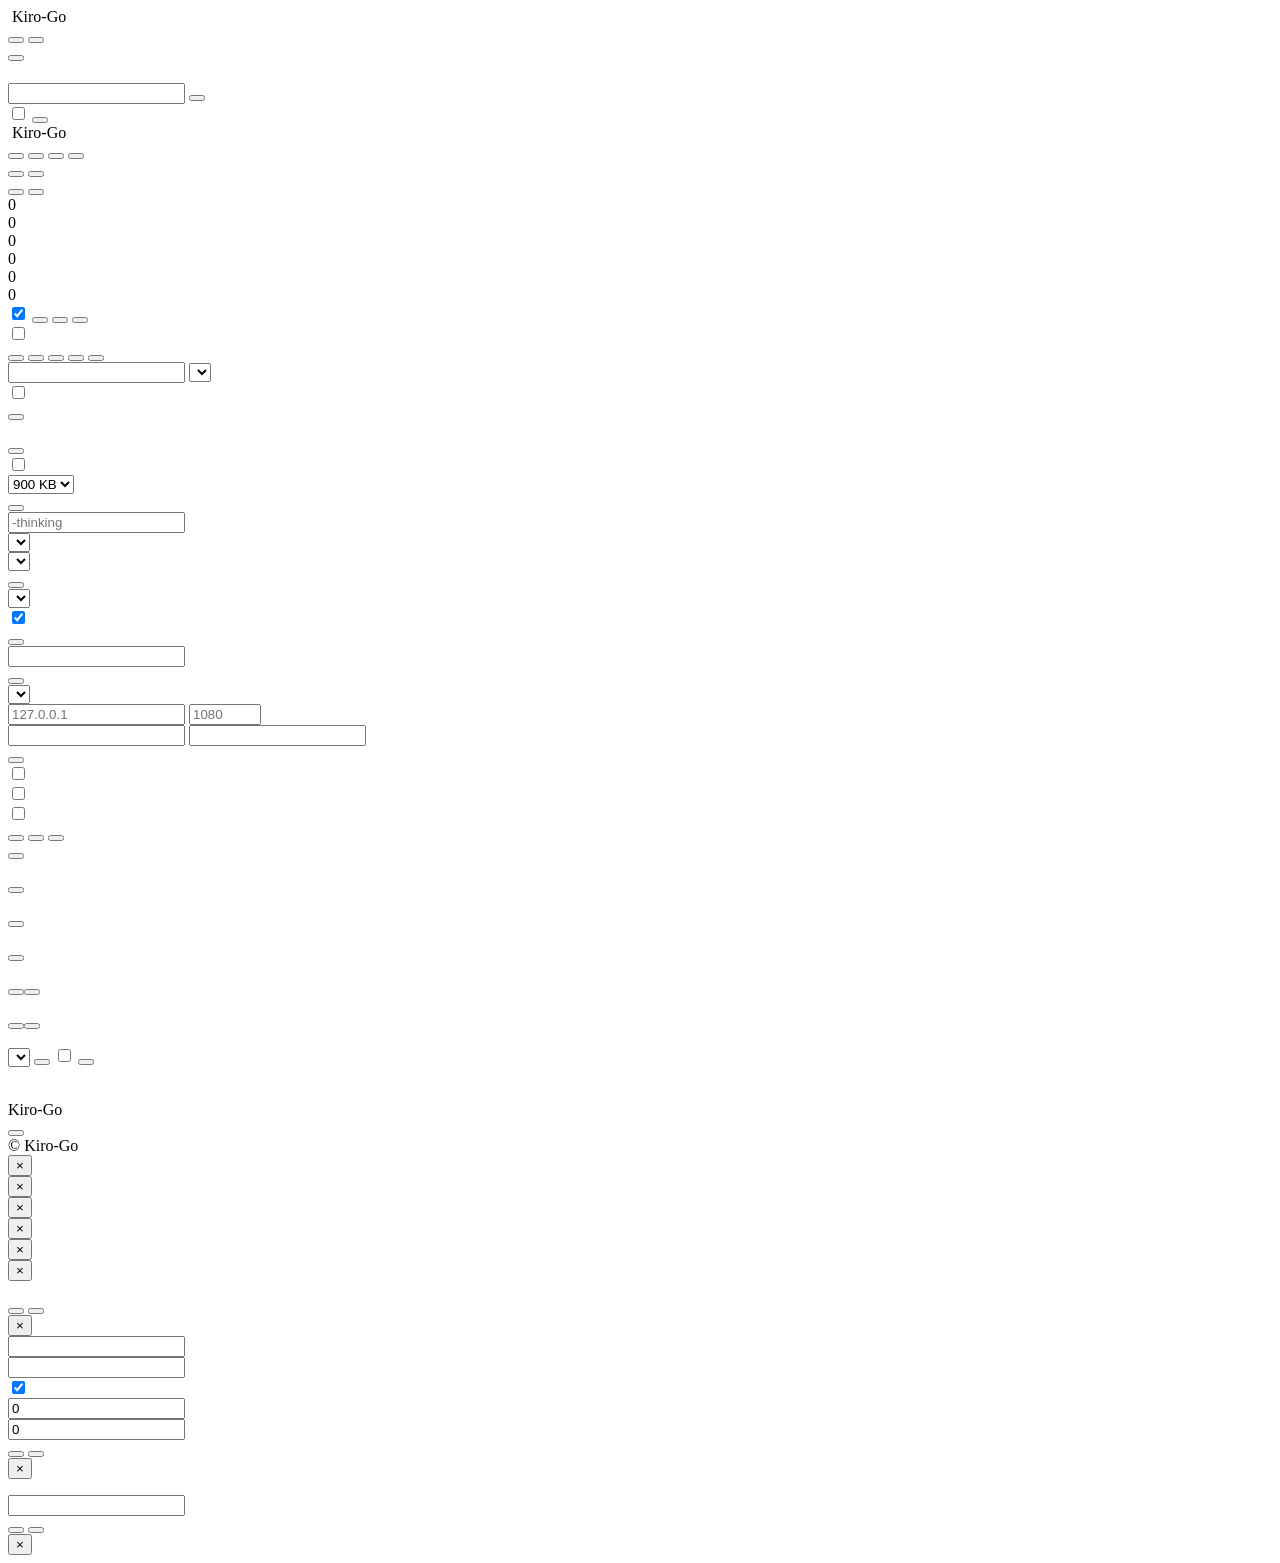
==== web/index.html @ e16801aa "merge: merge PR 137 into v2, resolving all conflicts" ====
<!DOCTYPE html>
<html lang="zh">

<head>
  <meta charset="UTF-8" />
  <meta name="viewport" content="width=device-width, initial-scale=1.0" />
  <title>Kiro-Go</title>
  <link rel="icon" type="image/x-icon" href="/admin/favicon.ico" />
  <script src="/admin/vendor/tailwindcss-browser/index.global.js"></script>
  <link rel="stylesheet" href="/admin/vendor/fontawesome/css/all.min.css" />
  <link rel="stylesheet" href="/admin/styles.css" id="__cssAsset" />
  <link rel="stylesheet" href="/admin/toast.css" id="__toastCss" />
  <script>
    (function () {
      var v = Date.now();
      window.__v = v;
      var css = document.getElementById('__cssAsset');
      if (css) css.href = '/admin/styles.css?v=' + v;
      var tcss = document.getElementById('__toastCss');
      if (tcss) tcss.href = '/admin/toast.css?v=' + v;
    })();
  </script>
</head>

<body>
  <!-- Login -->
  <div id="loginPage" class="login-wrapper">
    <div class="ghost-bg" aria-hidden="true">
      <i class="fa-solid fa-ghost ghost ghost-1"></i>
      <i class="fa-solid fa-ghost ghost ghost-2"></i>
      <i class="fa-solid fa-ghost ghost ghost-3"></i>
      <i class="fa-solid fa-ghost ghost ghost-4"></i>
      <i class="fa-solid fa-ghost ghost ghost-5"></i>
      <i class="fa-solid fa-ghost ghost ghost-6"></i>
      <i class="fa-solid fa-ghost ghost ghost-7"></i>
      <i class="fa-solid fa-ghost ghost ghost-8"></i>
      <i class="fa-solid fa-ghost ghost ghost-9"></i>
      <i class="fa-solid fa-ghost ghost ghost-10"></i>
      <i class="fa-solid fa-ghost ghost ghost-11"></i>
      <i class="fa-solid fa-ghost ghost ghost-12"></i>
    </div>
    <header class="login-topbar">
      <div class="login-topbar-inner">
        <div class="brand" aria-label="Kiro-Go" data-i18n-aria-label="app.title">
          <img class="brand-icon" src="/admin/favicon.ico" alt="" />
          <span class="brand-text">Kiro-Go</span>
        </div>
        <div class="topbar-actions">
          <div class="lang-switch" id="loginLangSwitch" role="group" aria-label="" data-i18n-aria-label="lang.label">
            <button class="lang-btn" data-lang="zh" type="button" data-i18n="lang.zh"></button>
            <button class="lang-btn" data-lang="en" type="button" data-i18n="lang.en"></button>
          </div>
          <span class="divider" aria-hidden="true"></span>
          <button id="loginThemeToggle" class="icon-btn theme-toggle" type="button" aria-label=""
            data-i18n-title="theme.toggle" data-i18n-aria-label="theme.toggle" data-theme="system">
            <i class="fa-solid fa-circle-half-stroke theme-ico-system"></i>
            <i class="fa-solid fa-sun theme-ico-light"></i>
            <i class="fa-solid fa-moon theme-ico-dark"></i>
          </button>
        </div>
      </div>
    </header>
    <main class="login-main">
      <div class="login-box">
        <h1 class="login-title" data-i18n="login.title"></h1>
        <p class="login-subtitle" data-i18n="login.subtitle"></p>
        <div class="form-group">
          <label data-i18n="login.password"></label>
          <div class="input-affix">
            <i class="fa-solid fa-lock affix-icon"></i>
            <input type="password" id="pwdField" data-i18n-placeholder="login.passwordPlaceholder" autocomplete="off" />
            <button type="button" class="affix-btn" id="pwdToggle" aria-label=""
              data-i18n-aria-label="login.showPassword" data-shown="false">
              <i class="fa-solid fa-eye"></i>
            </button>
          </div>
        </div>
        <label class="remember-row" for="rememberPwd">
          <input type="checkbox" id="rememberPwd" />
          <span class="remember-box" aria-hidden="true"><i class="fa-solid fa-check"></i></span>
          <span class="remember-label" data-i18n="login.remember"></span>
        </label>
        <button type="button" class="btn btn-primary btn-lg w-full" id="loginBtn">
          <i class="fa-solid fa-arrow-right-to-bracket"></i>
          <span data-i18n="login.submit"></span>
        </button>

      </div>
    </main>
  </div>

  <!-- Main app -->
  <div id="mainPage" class="hidden">
    <header class="app-header">
      <div class="app-header-inner">
        <div class="brand-wrap">
          <div class="brand">
            <img class="brand-icon" src="/admin/favicon.ico" alt="" />
            <span class="brand-text">Kiro-Go</span>
          </div>
        </div>
        <nav class="header-nav" aria-label="" data-i18n-aria-label="aria.sections">
          <div class="tabs" id="tabBar">
            <button type="button" class="tab active" data-tab="accounts"><i class="fa-solid fa-users tab-icon"></i><span
                data-i18n="tabs.accounts"></span></button>
            <button type="button" class="tab" data-tab="settings"><i class="fa-solid fa-sliders tab-icon"></i><span
                data-i18n="tabs.settings"></span></button>
            <button type="button" class="tab" data-tab="api"><i class="fa-solid fa-plug tab-icon"></i><span
                data-i18n="tabs.api"></span></button>
            <button type="button" class="tab" data-tab="logs"><i class="fa-solid fa-list tab-icon"></i><span
                data-i18n="tabs.logs"></span></button>
          </div>
        </nav>
        <div class="topbar-actions flex-wrap justify-end">
          <div class="lang-switch" id="mainLangSwitch" role="group" aria-label="" data-i18n-aria-label="lang.label">
            <button class="lang-btn" data-lang="zh" type="button" data-i18n="lang.zh"></button>
            <button class="lang-btn" data-lang="en" type="button" data-i18n="lang.en"></button>
          </div>
          <button id="mainThemeToggle" class="icon-btn theme-toggle" type="button" aria-label=""
            data-i18n-title="theme.toggle" data-i18n-aria-label="theme.toggle" data-theme="system">
            <i class="fa-solid fa-circle-half-stroke theme-ico-system"></i>
            <i class="fa-solid fa-sun theme-ico-light"></i>
            <i class="fa-solid fa-moon theme-ico-dark"></i>
          </button>
          <span class="divider" aria-hidden="true"></span>
          <button class="btn btn-outline btn-sm" id="logoutBtn">
            <i class="fa-solid fa-right-from-bracket"></i>
            <span data-i18n="common.logout"></span>
          </button>
        </div>
      </div>
    </header>

    <div class="container">
      <!-- Stats summary -->
      <div class="stats-grid">
        <div class="stat-card">
          <div class="stat-card-title" data-i18n="stats.accounts"></div>
          <div class="stat-body">
            <div class="stat-main">
              <div class="stat-value" id="statAccounts">0</div>
              <div class="stat-sub">
                <span class="stat-sub-sec"><span class="stat-value-sm" id="statCredits">0</span> <span
                    class="stat-label" data-i18n="stats.credits"></span></span>
              </div>
            </div>
            <i class="fa-solid fa-users stat-icon" aria-hidden="true"></i>
          </div>
        </div>
        <div class="stat-card">
          <div class="stat-card-title" data-i18n="stats.requests"></div>
          <div class="stat-body">
            <div class="stat-main">
              <div class="stat-value" id="statRequests">0</div>
              <div class="stat-sub">
                <span class="stat-sub-sec"><span class="stat-value-sm" id="statTokens">0</span> <span class="stat-label"
                    data-i18n="stats.tokens"></span></span>
              </div>
            </div>
            <i class="fa-solid fa-route stat-icon" aria-hidden="true"></i>
          </div>
        </div>
        <div class="stat-card">
          <div class="stat-card-title" data-i18n="stats.success"></div>
          <div class="stat-body">
            <div class="stat-main">
              <div class="stat-value" id="statSuccess">0</div>
              <div class="stat-sub"><span class="stat-label" data-i18n="stats.completed"></span></div>
            </div>
            <i class="fa-solid fa-circle-check stat-icon" aria-hidden="true"></i>
          </div>
        </div>
        <div class="stat-card">
          <div class="stat-card-title" data-i18n="stats.failed"></div>
          <div class="stat-body">
            <div class="stat-main">
              <div class="stat-value stat-value--danger" id="statFailed">0</div>
              <div class="stat-sub">
                <span class="stat-label" data-i18n="stats.errors"></span>
              </div>
            </div>
            <i class="fa-solid fa-circle-xmark stat-icon stat-icon--danger" aria-hidden="true"></i>
          </div>
        </div>
      </div>

      <!-- Accounts tab -->
      <div id="tabAccounts" class="tab-content">
        <div class="card">
          <div class="card-header">
            <span class="card-title" data-i18n="accounts.title"></span>
            <div class="card-actions">
              <label class="flex items-center gap-2 cursor-pointer select-none" title=""
                data-i18n-title="privacy.tooltip">
                <span class="text-xs font-medium" data-i18n="privacy.label"></span>
                <span class="switch"><input type="checkbox" id="privacyModeToggle" checked /><span
                    class="slider"></span></span>
              </label>
              <button class="btn btn-outline btn-sm" id="exportBtn"><i class="fa-solid fa-file-export"
                  aria-hidden="true"></i><span class="btn-text" data-i18n="accounts.export"></span></button>
              <button class="btn btn-outline btn-sm" id="refreshAllModelsBtn"><i class="fa-solid fa-arrows-rotate"
                  aria-hidden="true"></i><span class="btn-text" data-i18n="models.refreshAll"></span></button>
              <button class="btn btn-primary btn-sm" id="addAccountBtn"><i class="fa-solid fa-plus"
                  aria-hidden="true"></i><span class="btn-text" data-i18n="accounts.add"></span></button>
            </div>
          </div>

          <div class="toolbar">
            <label class="flex items-center gap-1.5 cursor-pointer select-none shrink-0">
              <input type="checkbox" id="selectAllCheckbox" />
              <span class="text-xs" data-i18n="batch.selectAll"></span>
            </label>
            <div id="batchBar" class="batch-bar hidden">
              <span id="batchCount" class="batch-count"></span>
              <button class="btn btn-primary btn-xs" data-batch="enable" data-i18n="batch.enable"></button>
              <button class="btn btn-secondary btn-xs" data-batch="disable" data-i18n="batch.disable"></button>
              <button class="btn btn-secondary btn-xs" data-batch="refresh" data-i18n="batch.refresh"></button>
              <button class="btn btn-secondary btn-xs" data-batch="refreshModels"
                data-i18n="batch.refreshModels"></button>
              <button class="btn btn-danger btn-xs" data-batch="delete" data-i18n="batch.delete"></button>
            </div>
            <div class="toolbar-spacer"></div>
            <input type="text" id="filterSearch" class="w-56!" data-i18n-placeholder="filter.search" />
            <select id="filterStatusSelect" class="w-32!" data-i18n-aria-label="filter.status">
              <option value="all" data-i18n="filter.all"></option>
              <option value="enabled" data-i18n="filter.enabled"></option>
              <option value="disabled" data-i18n="filter.disabled"></option>
              <option value="banned" data-i18n="filter.banned"></option>
            </select>
          </div>

          <div id="accountsList"></div>
        </div>
      </div>

      <!-- Settings tab -->
      <div id="tabSettings" class="tab-content hidden">
        <!-- API settings -->
        <div class="card">
          <div class="card-header"><span class="card-title" data-i18n="settings.apiSettings"></span></div>
          <div class="form-group">
            <label class="flex items-center gap-2">
              <span class="switch"><input type="checkbox" id="requireApiKey" /><span class="slider"></span></span>
              <span data-i18n="settings.enableApiKey"></span>
            </label>
            <small data-i18n="apiKeys.requireHint"></small>
          </div>
          <button class="btn btn-primary btn-sm" id="saveRequireApiKeyBtn" data-i18n="settings.saveApiKey"></button>

          <div class="form-group" style="margin-top: 1rem;">
            <div class="flex items-center gap-2" style="justify-content: space-between;">
              <label class="font-semibold" data-i18n="apiKeys.listTitle"></label>
              <button class="btn btn-outline btn-sm" id="addApiKeyBtn" type="button">
                <i class="fa-solid fa-plus"></i>
                <span data-i18n="apiKeys.add"></span>
              </button>
            </div>
            <small data-i18n="apiKeys.listHint"></small>
          </div>
          <div id="apiKeysList"></div>
        </div>

        <!-- Usage settings -->
        <div class="card">
          <div class="card-header"><span class="card-title" data-i18n="settings.usageSettings"></span></div>
          <div class="form-group">
            <label class="flex items-center gap-2">
              <span class="switch"><input type="checkbox" id="allowOverUsage" /><span class="slider"></span></span>
              <span data-i18n="settings.allowOverUsage"></span>
            </label>
            <small data-i18n="settings.allowOverUsageHint"></small>
          </div>
          <div class="form-group">
            <label data-i18n="settings.maxPayloadBytes"></label>
            <select id="maxPayloadBytes">
              <option value="921600">900 KB</option>
              <option value="2000000">2 MB</option>
              <option value="2100000">2.1 MB</option>
              <option value="4000000">4 MB</option>
            </select>
            <small data-i18n="settings.maxPayloadBytesHint"></small>
          </div>
          <button class="btn btn-primary" id="saveOverUsageBtn" data-i18n="settings.saveUsage"></button>
        </div>

        <!-- Thinking settings -->
        <div class="card">
          <div class="card-header"><span class="card-title" data-i18n="settings.thinkingSettings"></span></div>
          <div class="form-group">
            <label data-i18n="settings.thinkingSuffix"></label>
            <input type="text" id="thinkingSuffix" placeholder="-thinking" />
            <small data-i18n="settings.thinkingSuffixHint"></small>
          </div>
          <div class="form-group">
            <label data-i18n="settings.openaiFormat"></label>
            <select id="openaiThinkingFormat">
              <option value="reasoning_content" data-i18n="settings.formatReasoningContent"></option>
              <option value="thinking" data-i18n="settings.formatThinkingClaude"></option>
              <option value="think" data-i18n="settings.formatThinkOpenAI"></option>
            </select>
          </div>
          <div class="form-group">
            <label data-i18n="settings.claudeFormat"></label>
            <select id="claudeThinkingFormat">
              <option value="thinking" data-i18n="settings.formatThinkingClaude"></option>
              <option value="think" data-i18n="settings.formatThinkOpenAI"></option>
            </select>
          </div>
          <button class="btn btn-primary" id="saveThinkingBtn" data-i18n="settings.saveThinking"></button>
        </div>

        <!-- Endpoint settings -->
        <div class="card">
          <div class="card-header"><span class="card-title" data-i18n="settings.endpointSettings"></span></div>
          <div class="form-group">
            <label data-i18n="settings.preferredEndpoint"></label>
            <select id="preferredEndpoint">
              <option value="auto" data-i18n="settings.endpointAuto"></option>
              <option value="kiro" data-i18n="settings.endpointKiro"></option>
              <option value="codewhisperer" data-i18n="settings.endpointCodeWhisperer"></option>
              <option value="amazonq" data-i18n="settings.endpointAmazonQ"></option>
            </select>
            <small data-i18n="settings.endpointHint"></small>
          </div>
          <div class="form-group">
            <label class="flex items-center gap-2">
              <span class="switch"><input type="checkbox" id="endpointFallback" checked /><span
                  class="slider"></span></span>
              <span data-i18n="settings.endpointFallback"></span>
            </label>
            <small data-i18n="settings.endpointFallbackHint"></small>
          </div>
          <button class="btn btn-primary" id="saveEndpointBtn" data-i18n="settings.saveEndpoint"></button>
        </div>

        <!-- Admin password -->
        <div class="card">
          <div class="card-header"><span class="card-title" data-i18n="settings.adminPassword"></span></div>
          <div class="form-group">
            <label data-i18n="settings.newPassword"></label>
            <input type="password" id="newPassword" data-i18n-placeholder="settings.newPasswordPlaceholder" />
          </div>
          <button class="btn btn-primary" id="changePasswordBtn" data-i18n="settings.changePassword"></button>
        </div>

        <!-- Outbound proxy -->
        <div class="card">
          <div class="card-header"><span class="card-title" data-i18n="settings.proxySettings"></span></div>
          <div class="form-group">
            <label data-i18n="settings.proxyType"></label>
            <select id="proxyType">
              <option value="none" data-i18n="settings.proxyNone"></option>
              <option value="socks5" data-i18n="settings.proxySocks5"></option>
              <option value="http" data-i18n="settings.proxyHttp"></option>
            </select>
          </div>
          <div id="proxyFields" class="hidden">
            <div class="form-group">
              <label data-i18n="settings.proxyHost"></label>
              <div class="input-row">
                <input type="text" id="proxyHost" placeholder="127.0.0.1" />
                <input type="number" id="proxyPort" class="w-24!" placeholder="1080" min="1" max="65535" />
              </div>
            </div>
            <div class="form-group">
              <label data-i18n="settings.proxyAuth"></label>
              <div class="input-row">
                <input type="text" id="proxyUsername" data-i18n-placeholder="settings.proxyUsername"
                  autocomplete="off" />
                <input type="password" id="proxyPassword" data-i18n-placeholder="settings.proxyPassword"
                  autocomplete="new-password" />
              </div>
            </div>
          </div>
          <button class="btn btn-primary" id="saveProxyBtn" data-i18n="settings.saveProxy"></button>
        </div>

        <!-- Prompt filter -->
        <div class="card">
          <div class="card-header"><span class="card-title" data-i18n="settings.promptFilter"></span></div>
          <div class="form-group">
            <label class="font-semibold pb-2 block" data-i18n="settings.builtinFilters"></label>
            <div class="flex flex-col gap-3">
              <div>
                <label class="flex items-center gap-2">
                  <span class="switch"><input type="checkbox" id="filterClaudeCode" /><span
                      class="slider"></span></span>
                  <span data-i18n="settings.filterClaudeCode"></span>
                </label>
                <small class="field-hint-offset" data-i18n="settings.filterClaudeCodeHint"></small>
              </div>
              <div>
                <label class="flex items-center gap-2">
                  <span class="switch"><input type="checkbox" id="filterEnvNoise" /><span class="slider"></span></span>
                  <span data-i18n="settings.filterEnvNoise"></span>
                </label>
                <small class="field-hint-offset" data-i18n="settings.filterEnvNoiseHint"></small>
              </div>
              <div>
                <label class="flex items-center gap-2">
                  <span class="switch"><input type="checkbox" id="filterStripBoundaries" /><span
                      class="slider"></span></span>
                  <span data-i18n="settings.filterStripBoundaries"></span>
                </label>
                <small class="field-hint-offset" data-i18n="settings.filterStripBoundariesHint"></small>
              </div>
            </div>
          </div>
          <div class="form-group mt-4">
            <label class="font-semibold pb-2 block" data-i18n="settings.customRules"></label>
            <div id="promptFilterRules" class="mb-2"></div>
            <div class="flex gap-2 flex-wrap items-center">
              <button class="btn btn-outline btn-sm" id="addRuleRegexBtn" data-i18n="promptFilter.addRegex"></button>
              <button class="btn btn-outline btn-sm" id="addRuleContainsBtn"
                data-i18n="promptFilter.addContains"></button>
              <button class="btn btn-primary btn-sm" id="savePromptFilterBtn"
                data-i18n="settings.savePromptFilter"></button>
            </div>
          </div>
        </div>

        <!-- Statistics reset -->
        <div class="card">
          <div class="card-header"><span class="card-title" data-i18n="settings.statistics"></span></div>
          <button class="btn btn-danger" id="resetStatsBtn" data-i18n="settings.resetStats"></button>
        </div>
      </div>

      <!-- API tab -->
      <div id="tabApi" class="tab-content hidden">
        <section class="api-card" aria-labelledby="apiEndpointsTitle">
          <div class="card-header api-card-header">
            <span class="card-title" id="apiEndpointsTitle" data-i18n="api.endpoints"></span>
            <span class="api-pill" data-i18n="api.protocolHttp"></span>
          </div>
          <div class="api-endpoint-list">
            <section class="api-endpoint-item">
              <div class="api-endpoint-meta">
                <span class="api-endpoint-icon"><i class="fa-solid fa-message"></i></span>
                <div>
                  <p class="api-endpoint-title" data-i18n="api.claude"></p>
                  <p class="api-endpoint-method" data-i18n="api.methodPost"></p>
                </div>
              </div>
              <div class="endpoint api-code-row"><span class="api-code" id="claudeEndpoint"></span><button
                  class="api-copy-btn" type="button" data-copy="claudeEndpoint" aria-label=""
                  data-i18n-aria-label="api.copyClaude"><i class="fa-regular fa-copy"></i></button></div>
            </section>
            <section class="api-endpoint-item">
              <div class="api-endpoint-meta">
                <span class="api-endpoint-icon"><i class="fa-solid fa-wand-magic-sparkles"></i></span>
                <div>
                  <p class="api-endpoint-title" data-i18n="api.openai"></p>
                  <p class="api-endpoint-method" data-i18n="api.methodPost"></p>
                </div>
              </div>
              <div class="endpoint api-code-row"><span class="api-code" id="openaiEndpoint"></span><button
                  class="api-copy-btn" type="button" data-copy="openaiEndpoint" aria-label=""
                  data-i18n-aria-label="api.copyOpenAI"><i class="fa-regular fa-copy"></i></button></div>
            </section>
            <section class="api-endpoint-item">
              <div class="api-endpoint-meta">
                <span class="api-endpoint-icon"><i class="fa-solid fa-comments"></i></span>
                <div>
                  <p class="api-endpoint-title" data-i18n="api.openaiResponses"></p>
                  <p class="api-endpoint-method" data-i18n="api.methodPost"></p>
                </div>
              </div>
              <div class="endpoint api-code-row"><span class="api-code" id="openaiResponsesEndpoint"></span><button
                  class="api-copy-btn" type="button" data-copy="openaiResponsesEndpoint" aria-label=""
                  data-i18n-aria-label="api.copyOpenAIResponses"><i class="fa-regular fa-copy"></i></button></div>
            </section>
            <section class="api-endpoint-item">
              <div class="api-endpoint-meta">
                <span class="api-endpoint-icon"><i class="fa-solid fa-layer-group"></i></span>
                <div>
                  <p class="api-endpoint-title" data-i18n="api.modelList"></p>
                  <p class="api-endpoint-method" data-i18n="api.methodGet"></p>
                </div>
              </div>
              <div class="endpoint api-code-row"><span class="api-code" id="modelsEndpoint"></span><button
                  class="api-view-btn" type="button" id="viewModelsBtn" aria-label=""
                  data-i18n-aria-label="api.viewModels"><i class="fa-solid fa-eye"></i></button><button
                  class="api-copy-btn" type="button" data-copy="modelsEndpoint" aria-label=""
                  data-i18n-aria-label="api.copyModels"><i class="fa-regular fa-copy"></i></button></div>
            </section>
            <section class="api-endpoint-item">
              <div class="api-endpoint-meta">
                <span class="api-endpoint-icon"><i class="fa-solid fa-chart-simple"></i></span>
                <div>
                  <p class="api-endpoint-title" data-i18n="api.stats"></p>
                  <p class="api-endpoint-method" data-i18n="api.methodGet"></p>
                </div>
              </div>
              <div class="endpoint api-code-row"><span class="api-code" id="statsEndpoint"></span><button
                  class="api-view-btn" type="button" id="viewStatsBtn" aria-label=""
                  data-i18n-aria-label="api.viewStats"><i class="fa-solid fa-eye"></i></button><button
                  class="api-copy-btn" type="button" data-copy="statsEndpoint" aria-label=""
                  data-i18n-aria-label="api.copyStats"><i class="fa-regular fa-copy"></i></button></div>
            </section>
          </div>
          <p class="api-hint"><i class="fa-solid fa-key"></i><span data-i18n="api.statsHint"></span></p>
        </section>
      </div>

      <!-- Logs tab -->
      <div id="tabLogs" class="tab-content hidden">
        <div class="card">
          <div class="card-header logs-header">
            <span class="card-title" data-i18n="logs.title"></span>
            <div class="logs-actions">
              <select id="logsFilterSelect" class="w-40!" data-i18n-aria-label="logs.filter">
                <option value="all" data-i18n="logs.filterAll"></option>
                <option value="success" data-i18n="logs.filterSuccess"></option>
                <option value="error" data-i18n="logs.filterError"></option>
              </select>
              <button class="btn btn-outline btn-sm" id="logsRefreshBtn"><i class="fa-solid fa-rotate"></i><span class="btn-text" data-i18n="logs.refresh"></span></button>
              <label class="logs-auto-toggle"><input type="checkbox" id="logsAutoRefresh" /> <span data-i18n="logs.autoRefresh"></span></label>
              <button class="btn btn-danger btn-sm" id="logsClearBtn"><i class="fa-solid fa-trash"></i><span class="btn-text" data-i18n="logs.clear"></span></button>
            </div>
          </div>
          <div class="logs-summary" id="logsSummary"></div>
          <div id="logsList" class="logs-list">
            <p class="text-muted" data-i18n="logs.empty"></p>
          </div>
        </div>
      </div>
    </div>

    <!-- Footer -->
    <footer class="app-footer" aria-label="" data-i18n-aria-label="aria.footer">
      <div class="app-footer-inner">
        <div class="footer-panel">
          <div class="footer-identity">
            <img class="footer-icon" src="/admin/favicon.ico" alt="" />
            <div class="footer-copy">
              <div class="footer-title-row">
                <span class="footer-title">Kiro-Go</span>
                <span class="footer-version" id="versionBadge" aria-label=""
                  data-i18n-aria-label="aria.currentVersion"></span>
                <span class="footer-version-status" id="statusBadge" data-i18n-title="status.running" title="">
                  <span class="status-dot"></span>
                </span>
              </div>

            </div>
          </div>
          <div class="footer-actions">
            <nav class="footer-links" aria-label="" data-i18n-aria-label="aria.resources">
              <button class="footer-link" id="checkUpdateBtn" type="button">
                <i class="fa-solid fa-rotate" aria-hidden="true"></i>
                <span data-i18n="update.check" data-update-label></span>
              </button>
              <a class="footer-link" href="https://github.com/Quorinex/Kiro-Go" target="_blank" rel="noopener">
                <i class="fa-brands fa-github" aria-hidden="true"></i>
                <span data-i18n="footer.github"></span>
              </a>
            </nav>
          </div>
        </div>
        <div class="footer-meta">
          <span>© <span id="footerYear"></span> Kiro-Go</span>
        </div>
      </div>
    </footer>
  </div>

  <!-- Modals -->
  <div id="addModal" class="modal">
    <div class="modal-content">
      <div class="modal-header"><span class="modal-title" id="modalTitle"></span><button class="modal-close"
          id="addModalClose" type="button" aria-label="" data-i18n-aria-label="common.close">&times;</button></div>
      <div class="modal-body" id="modalBody"></div>
    </div>
  </div>
  <div id="detailModal" class="modal">
    <div class="modal-content">
      <div class="modal-header"><span class="modal-title" data-i18n="detail.title"></span><button class="modal-close"
          id="detailModalClose" type="button" aria-label="" data-i18n-aria-label="common.close">&times;</button></div>
      <div class="modal-body" id="detailBody"></div>
    </div>
  </div>
  <div id="exportModal" class="modal">
    <div class="modal-content">
      <div class="modal-header"><span class="modal-title" data-i18n="export.title"></span><button class="modal-close"
          id="exportModalClose" type="button" aria-label="" data-i18n-aria-label="common.close">&times;</button></div>
      <div class="modal-body" id="exportBody"></div>
    </div>
  </div>
  <div id="testModal" class="modal">
    <div class="modal-content test-modal-content">
      <div class="modal-header"><span class="modal-title" data-i18n="accounts.testModalTitle"></span><button
          class="modal-close" id="testModalClose" type="button" aria-label=""
          data-i18n-aria-label="common.close">&times;</button></div>
      <div class="modal-body" id="testBody"></div>
    </div>
  </div>
  <div id="updateModal" class="modal">
    <div class="modal-content">
      <div class="modal-header"><span class="modal-title" data-i18n="update.title"></span><button class="modal-close"
          id="updateModalClose" type="button" aria-label="" data-i18n-aria-label="common.close">&times;</button></div>
      <div class="modal-body" id="updateBody"></div>
    </div>
  </div>
  <div id="confirmModal" class="modal">
    <div class="modal-content confirm-modal-content">
      <div class="modal-header"><span class="modal-title" id="confirmTitle"></span><button class="modal-close"
          id="confirmClose" type="button" aria-label="" data-i18n-aria-label="common.close">&times;</button></div>
      <div class="modal-body">
        <p class="confirm-message" id="confirmMessage"></p>
        <div class="modal-footer">
          <button class="btn btn-secondary" id="confirmCancel" type="button" data-i18n="common.cancel"></button>
          <button class="btn btn-primary" id="confirmOk" type="button" data-i18n="common.confirm"></button>
        </div>
      </div>
    </div>
  </div>

  <div id="apiKeyModal" class="modal">
    <div class="modal-content">
      <div class="modal-header">
        <span class="modal-title" id="apiKeyModalTitle" data-i18n="apiKeys.modalTitleCreate"></span>
        <button class="modal-close" id="apiKeyModalClose" type="button" aria-label=""
          data-i18n-aria-label="common.close">&times;</button>
      </div>
      <div class="modal-body">
        <div class="form-group">
          <label data-i18n="apiKeys.formName"></label>
          <input type="text" id="apiKeyForm_name" data-i18n-placeholder="apiKeys.formNamePlaceholder" />
        </div>
        <div class="form-group">
          <label data-i18n="apiKeys.formKey"></label>
          <input type="text" id="apiKeyForm_key" data-i18n-placeholder="apiKeys.formKeyPlaceholder" />
        </div>
        <div class="form-group">
          <label class="flex items-center gap-2">
            <span class="switch"><input type="checkbox" id="apiKeyForm_enabled" checked /><span class="slider"></span></span>
            <span data-i18n="apiKeys.formEnabled"></span>
          </label>
        </div>
        <div class="form-group">
          <label data-i18n="apiKeys.limitTokens"></label>
          <input type="number" id="apiKeyForm_tokenLimit" min="0" step="1" value="0" />
          <small data-i18n="apiKeys.limitHint"></small>
        </div>
        <div class="form-group">
          <label data-i18n="apiKeys.limitCredits"></label>
          <input type="number" id="apiKeyForm_creditLimit" min="0" step="0.01" value="0" />
          <small data-i18n="apiKeys.limitHint"></small>
        </div>
        <div class="modal-footer">
          <button class="btn btn-secondary" id="apiKeyModalCancelBtn" type="button" data-i18n="apiKeys.cancelBtn"></button>
          <button class="btn btn-primary" id="apiKeyModalSaveBtn" type="button" data-i18n="apiKeys.saveBtn"></button>
        </div>
      </div>
    </div>
  </div>

  <div id="apiKeyShowModal" class="modal">
    <div class="modal-content">
      <div class="modal-header">
        <span class="modal-title" data-i18n="apiKeys.showTitle"></span>
        <button class="modal-close" id="apiKeyShowClose" type="button" aria-label=""
          data-i18n-aria-label="common.close">&times;</button>
      </div>
      <div class="modal-body">
        <p class="confirm-message" data-i18n="apiKeys.showWarning"></p>
        <div class="form-group">
          <input type="text" id="apiKeyShowValue" readonly />
        </div>
        <div class="modal-footer">
          <button class="btn btn-outline" id="apiKeyShowCopyBtn" type="button" data-i18n="apiKeys.copyBtn"></button>
          <button class="btn btn-primary" id="apiKeyShowCloseBtn" type="button" data-i18n="apiKeys.closeBtn"></button>
        </div>
      </div>
    </div>
  </div>

  <!-- API View Modal -->
  <div id="apiViewModal" class="modal">
    <div class="modal-content api-view-modal-content">
      <div class="modal-header">
        <span class="modal-title" id="apiViewTitle"></span>
        <button class="modal-close" id="apiViewModalClose" type="button" aria-label=""
          data-i18n-aria-label="common.close">&times;</button>
      </div>
      <div class="modal-body" id="apiViewBody">
        <div class="api-view-loading"><i class="fa-solid fa-spinner fa-spin"></i> <span data-i18n="api.loading"></span></div>
      </div>
    </div>
  </div>

  <!-- Script loader -->
  <script>
    (function () {
      var v = window.__v || Date.now();
      var t = document.createElement('script');
      t.src = '/admin/toast.js?v=' + v;
      document.body.appendChild(t);
      var s = document.createElement('script');
      s.src = '/admin/app.js?v=' + v;
      s.defer = true;
      document.body.appendChild(s);
    })();
  </script>
</body>

</html>
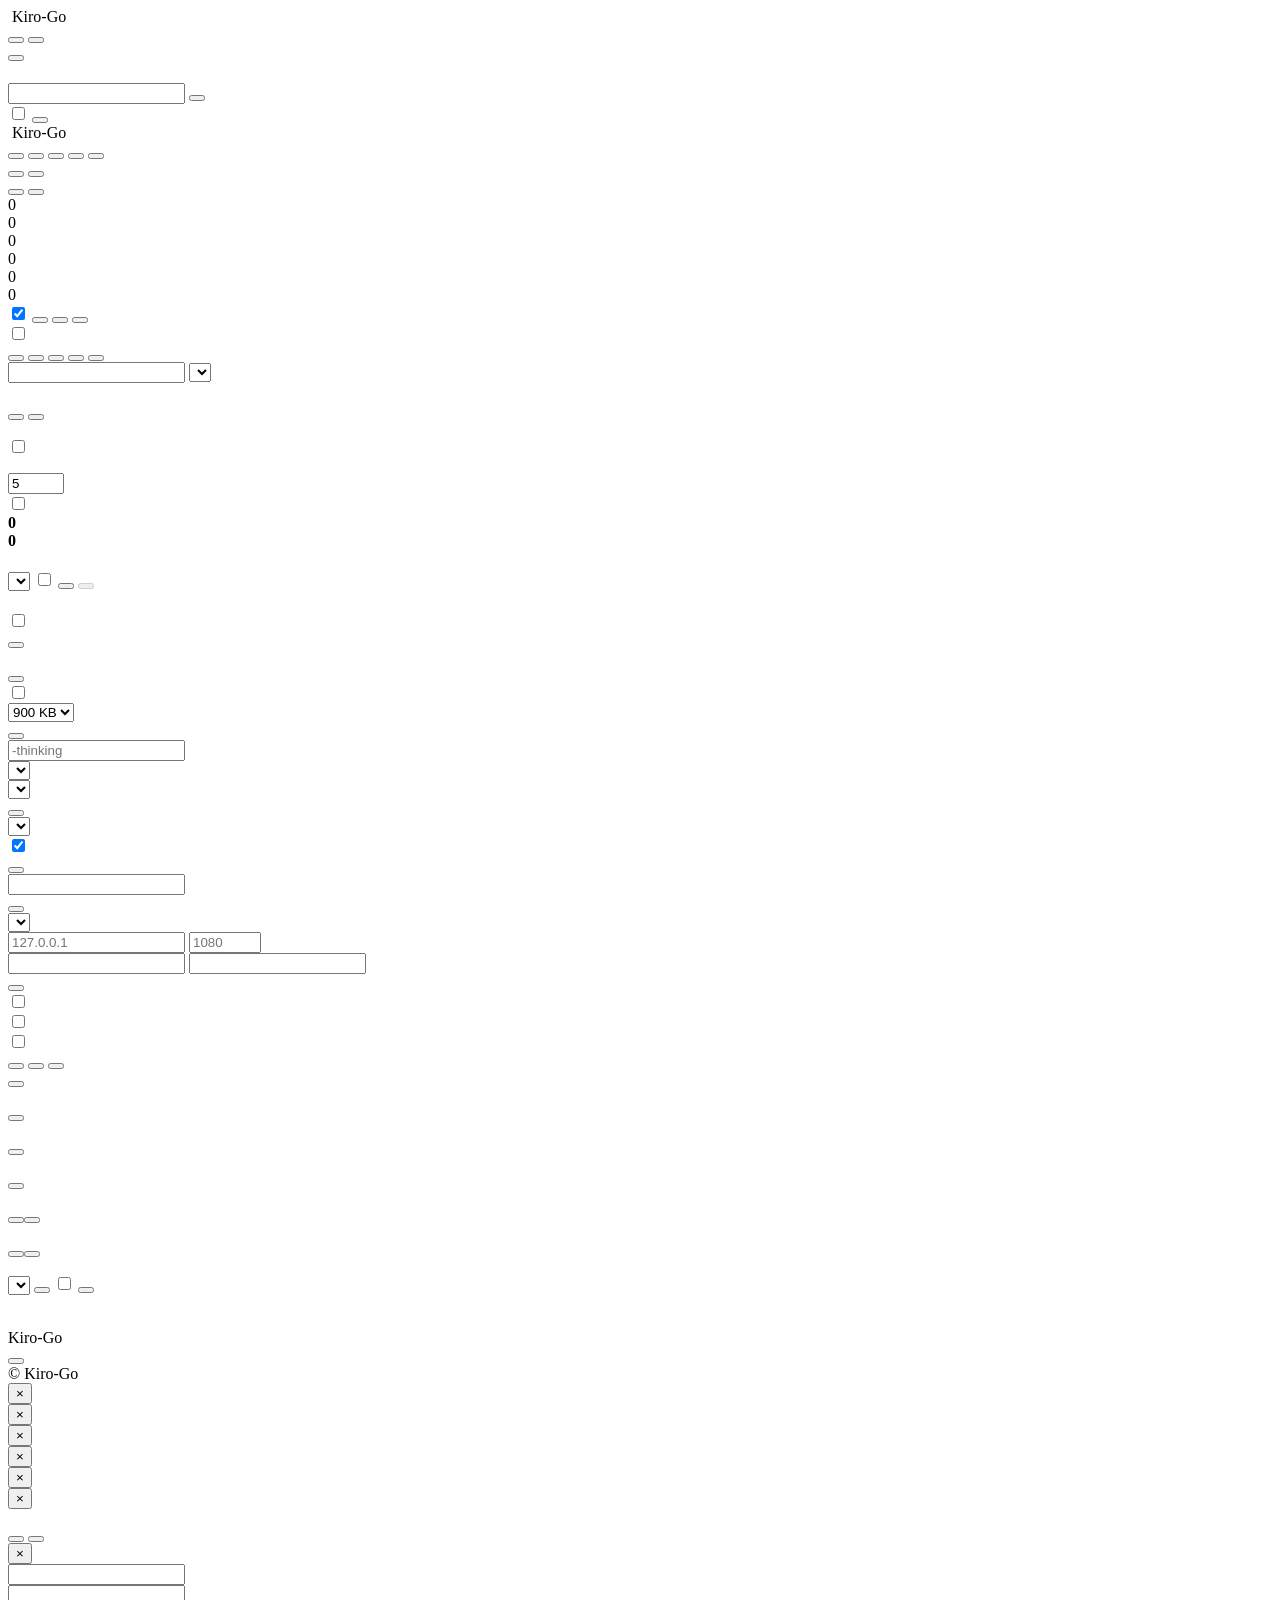
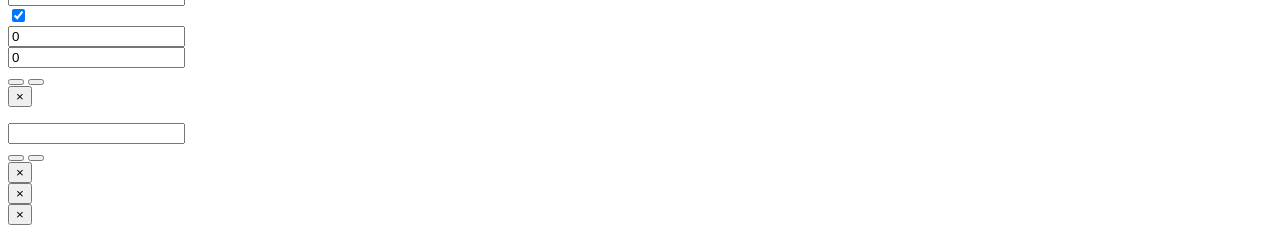
==== commit bdffaf2f: "feat: add multi-supplier API key integration" ====
--- a/web/index.html
+++ b/web/index.html
@@ -5,7 +5,7 @@
   <meta charset="UTF-8" />
   <meta name="viewport" content="width=device-width, initial-scale=1.0" />
   <title>Kiro-Go</title>
-  <link rel="icon" type="image/x-icon" href="/admin/favicon.ico" />
+  <link rel="icon" type="image/png" href="/admin/icon.png?v=20260724" />
   <script src="/admin/vendor/tailwindcss-browser/index.global.js"></script>
   <link rel="stylesheet" href="/admin/vendor/fontawesome/css/all.min.css" />
   <link rel="stylesheet" href="/admin/styles.css" id="__cssAsset" />
@@ -42,7 +42,7 @@
     <header class="login-topbar">
       <div class="login-topbar-inner">
         <div class="brand" aria-label="Kiro-Go" data-i18n-aria-label="app.title">
-          <img class="brand-icon" src="/admin/favicon.ico" alt="" />
+          <img class="brand-icon" src="/admin/icon.png?v=20260724" alt="" />
           <span class="brand-text">Kiro-Go</span>
         </div>
         <div class="topbar-actions">
@@ -95,7 +95,7 @@
       <div class="app-header-inner">
         <div class="brand-wrap">
           <div class="brand">
-            <img class="brand-icon" src="/admin/favicon.ico" alt="" />
+            <img class="brand-icon" src="/admin/icon.png?v=20260724" alt="" />
             <span class="brand-text">Kiro-Go</span>
           </div>
         </div>
@@ -103,6 +103,8 @@
           <div class="tabs" id="tabBar">
             <button type="button" class="tab active" data-tab="accounts"><i class="fa-solid fa-users tab-icon"></i><span
                 data-i18n="tabs.accounts"></span></button>
+            <button type="button" class="tab" data-tab="suppliers"><i class="fa-solid fa-boxes-stacked tab-icon"></i><span
+                data-i18n="tabs.suppliers"></span></button>
             <button type="button" class="tab" data-tab="settings"><i class="fa-solid fa-sliders tab-icon"></i><span
                 data-i18n="tabs.settings"></span></button>
             <button type="button" class="tab" data-tab="api"><i class="fa-solid fa-plug tab-icon"></i><span
@@ -233,6 +235,108 @@
         </div>
       </div>
 
+      <!-- Supplier integration tab -->
+      <div id="tabSuppliers" class="tab-content hidden">
+        <section class="supplier-hero" aria-labelledby="supplierPageTitle">
+          <div class="supplier-hero-copy">
+            <div class="supplier-eyebrow"><i class="fa-solid fa-bolt"></i><span data-i18n="suppliers.eyebrow"></span></div>
+            <h1 id="supplierPageTitle" data-i18n="suppliers.title"></h1>
+            <p data-i18n="suppliers.subtitle"></p>
+          </div>
+          <div class="supplier-hero-actions">
+            <button class="btn btn-outline btn-sm" id="supplierRefreshBtn" type="button">
+              <i class="fa-solid fa-rotate"></i><span data-i18n="suppliers.refresh"></span>
+            </button>
+            <button class="btn btn-primary btn-sm" id="supplierAddBtn" type="button">
+              <i class="fa-solid fa-plus"></i><span data-i18n="suppliers.add"></span>
+            </button>
+          </div>
+        </section>
+
+        <section class="supplier-control-card">
+          <div class="supplier-control-item supplier-control-item--primary">
+            <div>
+              <p class="supplier-control-title" data-i18n="suppliers.masterSwitch"></p>
+              <p class="supplier-control-hint" data-i18n="suppliers.masterHint"></p>
+            </div>
+            <label class="switch" for="supplierMasterEnabled"><input type="checkbox" id="supplierMasterEnabled"
+                data-i18n-aria-label="suppliers.masterSwitch" /><span class="slider"></span></label>
+          </div>
+          <div class="supplier-control-item">
+            <div>
+              <p class="supplier-control-title" data-i18n="suppliers.autoSwitch"></p>
+              <p class="supplier-control-hint" data-i18n="suppliers.autoHint"></p>
+              <div class="supplier-poll-setting">
+                <label for="supplierPollInterval" data-i18n="suppliers.pollIntervalLabel"></label>
+                <div class="supplier-poll-input">
+                  <input id="supplierPollInterval" type="number" min="5" max="300" step="1" value="5"
+                    inputmode="numeric" data-i18n-aria-label="suppliers.pollIntervalLabel" />
+                  <span data-i18n="suppliers.pollIntervalUnit"></span>
+                </div>
+                <small data-i18n="suppliers.pollIntervalEditHint"></small>
+              </div>
+            </div>
+            <label class="switch" for="supplierAutoEnabled"><input type="checkbox" id="supplierAutoEnabled"
+                data-i18n-aria-label="suppliers.autoSwitch" /><span class="slider"></span></label>
+          </div>
+          <div class="supplier-control-metric">
+            <span data-i18n="suppliers.liveKeys"></span>
+            <strong id="supplierLiveKeyCount">0</strong>
+            <small data-i18n="suppliers.liveKeysHint"></small>
+          </div>
+          <div class="supplier-control-metric">
+            <span data-i18n="suppliers.pendingPurchases"></span>
+            <strong id="supplierPendingCount">0</strong>
+            <small id="supplierPollingHint"></small>
+          </div>
+        </section>
+
+        <section class="supplier-section">
+          <div class="supplier-section-head">
+            <div>
+              <h2 data-i18n="suppliers.providersTitle"></h2>
+              <p data-i18n="suppliers.providersHint"></p>
+            </div>
+          </div>
+          <div id="supplierProviderGrid" class="supplier-provider-grid"></div>
+        </section>
+
+        <section class="supplier-section supplier-keys-section">
+          <div class="supplier-section-head supplier-section-head--wrap">
+            <div>
+              <h2 data-i18n="suppliers.keysTitle"></h2>
+              <p data-i18n="suppliers.keysHint"></p>
+            </div>
+            <div class="supplier-keys-toolbar">
+              <select id="supplierKeysProvider" data-i18n-aria-label="suppliers.selectProvider"></select>
+              <label class="supplier-history-toggle">
+                <input type="checkbox" id="supplierKeysHistory" />
+                <span data-i18n="suppliers.includeHistory"></span>
+              </label>
+              <button class="btn btn-outline btn-sm" id="supplierLoadKeysBtn" type="button" data-i18n="suppliers.loadKeys"></button>
+              <button class="btn btn-primary btn-sm" id="supplierCopyAllKeysBtn" type="button" disabled>
+                <i class="fa-regular fa-copy"></i><span data-i18n="suppliers.copyAll"></span>
+              </button>
+            </div>
+          </div>
+          <div id="supplierKeysList" class="supplier-key-list">
+            <div class="supplier-empty"><i class="fa-solid fa-key"></i><p data-i18n="suppliers.keysEmptyInitial"></p></div>
+          </div>
+          <div id="supplierKeysPagination" class="supplier-pagination hidden"></div>
+        </section>
+
+        <section class="supplier-section">
+          <div class="supplier-section-head supplier-section-head--wrap">
+            <div>
+              <h2 data-i18n="suppliers.batchesTitle"></h2>
+              <p data-i18n="suppliers.batchesHint"></p>
+            </div>
+            <div class="supplier-lifetime-summary" id="supplierLifetimeSummary"></div>
+          </div>
+          <div id="supplierBatchList" class="supplier-batch-list"></div>
+        </section>
+      </div>
+
       <!-- Settings tab -->
       <div id="tabSettings" class="tab-content hidden">
         <!-- API settings -->
@@ -532,7 +636,7 @@
       <div class="app-footer-inner">
         <div class="footer-panel">
           <div class="footer-identity">
-            <img class="footer-icon" src="/admin/favicon.ico" alt="" />
+            <img class="footer-icon" src="/admin/icon.png?v=20260724" alt="" />
             <div class="footer-copy">
               <div class="footer-title-row">
                 <span class="footer-title">Kiro-Go</span>
@@ -673,6 +777,28 @@
           <button class="btn btn-primary" id="apiKeyShowCloseBtn" type="button" data-i18n="apiKeys.closeBtn"></button>
         </div>
       </div>
+    </div>
+  </div>
+
+  <div id="supplierModal" class="modal">
+    <div class="modal-content supplier-modal-content">
+      <div class="modal-header">
+        <span class="modal-title" id="supplierModalTitle"></span>
+        <button class="modal-close" id="supplierModalClose" type="button" aria-label=""
+          data-i18n-aria-label="common.close">&times;</button>
+      </div>
+      <div class="modal-body" id="supplierModalBody"></div>
+    </div>
+  </div>
+
+  <div id="supplierPurchaseModal" class="modal">
+    <div class="modal-content supplier-modal-content">
+      <div class="modal-header">
+        <span class="modal-title" id="supplierPurchaseTitle" data-i18n="suppliers.purchaseTitle"></span>
+        <button class="modal-close" id="supplierPurchaseClose" type="button" aria-label=""
+          data-i18n-aria-label="common.close">&times;</button>
+      </div>
+      <div class="modal-body" id="supplierPurchaseBody"></div>
     </div>
   </div>
 
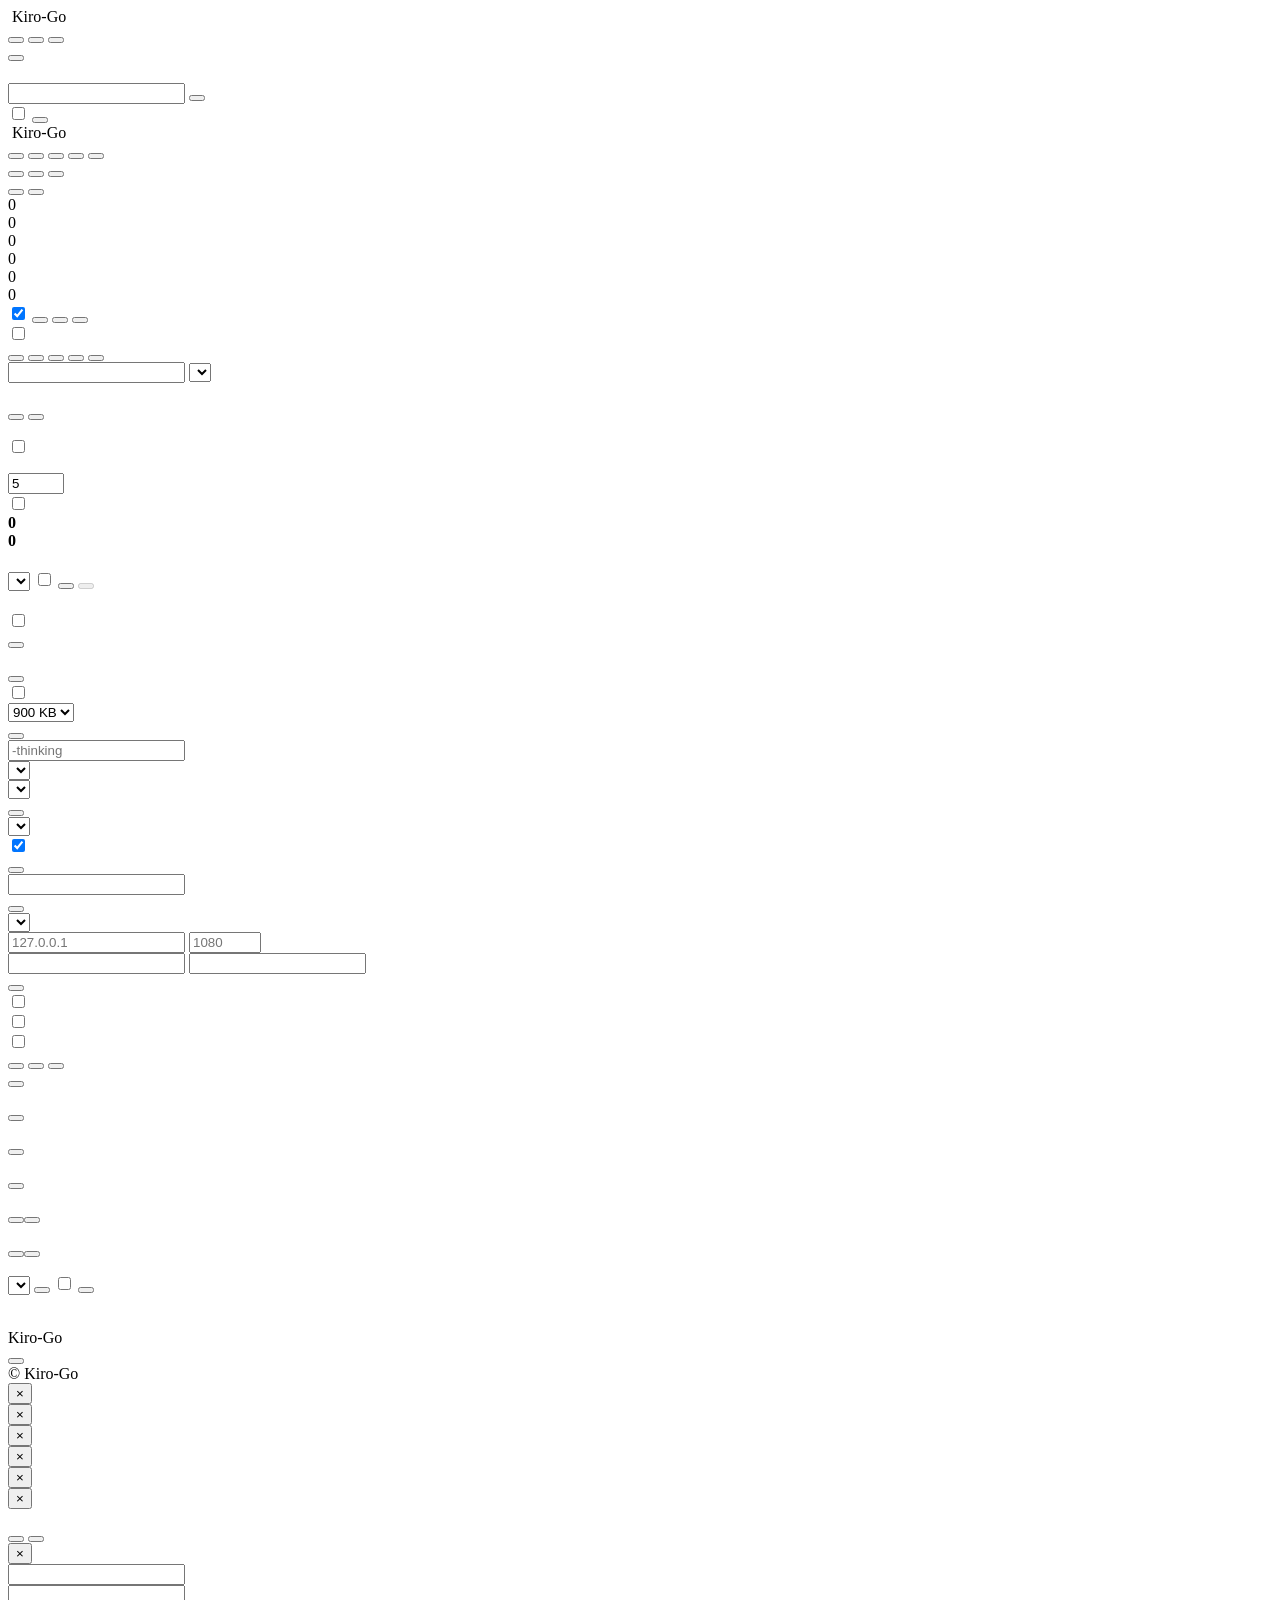
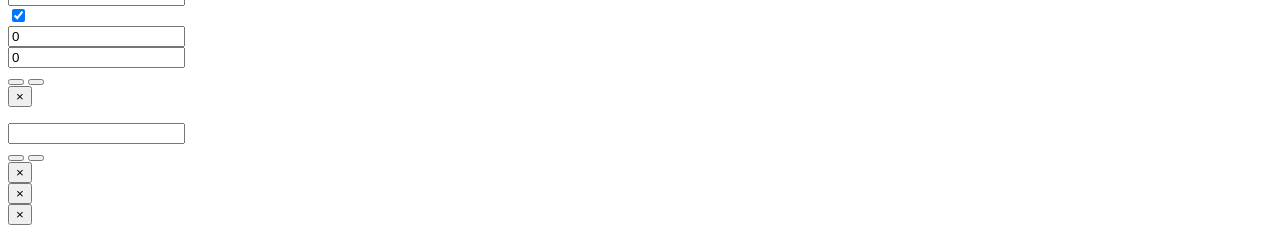
==== commit 5616c194: "merge: integrate upstream stream reliability updates" ====
--- a/web/index.html
+++ b/web/index.html
@@ -49,6 +49,7 @@
           <div class="lang-switch" id="loginLangSwitch" role="group" aria-label="" data-i18n-aria-label="lang.label">
             <button class="lang-btn" data-lang="zh" type="button" data-i18n="lang.zh"></button>
             <button class="lang-btn" data-lang="en" type="button" data-i18n="lang.en"></button>
+            <button class="lang-btn" data-lang="vi" type="button" data-i18n="lang.vi"></button>
           </div>
           <span class="divider" aria-hidden="true"></span>
           <button id="loginThemeToggle" class="icon-btn theme-toggle" type="button" aria-label=""
@@ -117,6 +118,7 @@
           <div class="lang-switch" id="mainLangSwitch" role="group" aria-label="" data-i18n-aria-label="lang.label">
             <button class="lang-btn" data-lang="zh" type="button" data-i18n="lang.zh"></button>
             <button class="lang-btn" data-lang="en" type="button" data-i18n="lang.en"></button>
+            <button class="lang-btn" data-lang="vi" type="button" data-i18n="lang.vi"></button>
           </div>
           <button id="mainThemeToggle" class="icon-btn theme-toggle" type="button" aria-label=""
             data-i18n-title="theme.toggle" data-i18n-aria-label="theme.toggle" data-theme="system">
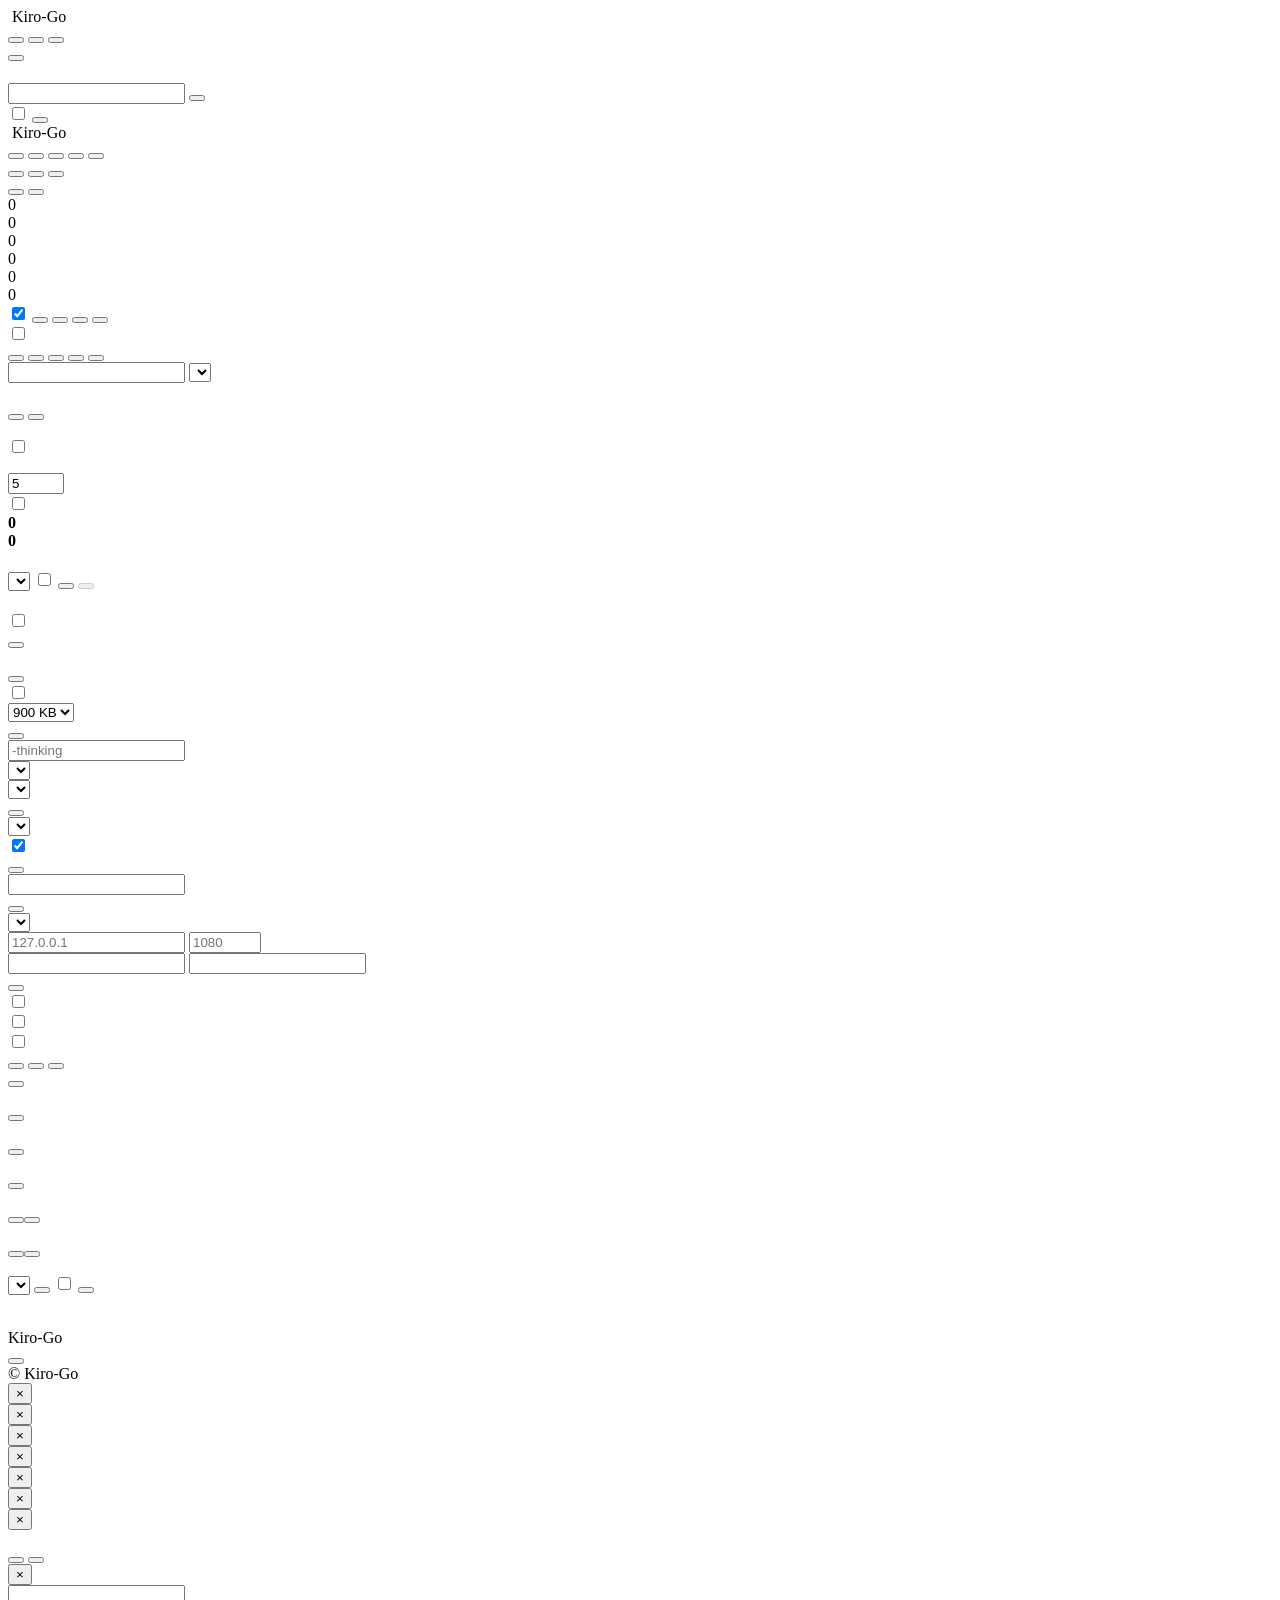
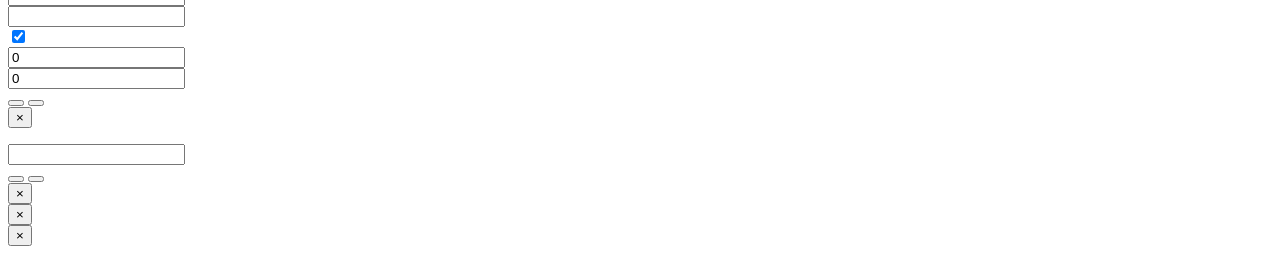
==== commit fdbd3af5: "feat: add account type routing policies" ====
--- a/web/index.html
+++ b/web/index.html
@@ -204,6 +204,8 @@
                   aria-hidden="true"></i><span class="btn-text" data-i18n="accounts.export"></span></button>
               <button class="btn btn-outline btn-sm" id="refreshAllModelsBtn"><i class="fa-solid fa-arrows-rotate"
                   aria-hidden="true"></i><span class="btn-text" data-i18n="models.refreshAll"></span></button>
+              <button class="btn btn-outline btn-sm" id="accountTypePoliciesBtn"><i class="fa-solid fa-sliders"
+                  aria-hidden="true"></i><span class="btn-text" data-i18n="accountPolicies.button"></span></button>
               <button class="btn btn-primary btn-sm" id="addAccountBtn"><i class="fa-solid fa-plus"
                   aria-hidden="true"></i><span class="btn-text" data-i18n="accounts.add"></span></button>
             </div>
@@ -271,7 +273,7 @@
               <div class="supplier-poll-setting">
                 <label for="supplierPollInterval" data-i18n="suppliers.pollIntervalLabel"></label>
                 <div class="supplier-poll-input">
-                  <input id="supplierPollInterval" type="number" min="5" max="300" step="1" value="5"
+                  <input id="supplierPollInterval" type="number" min="1" max="300" step="1" value="5"
                     inputmode="numeric" data-i18n-aria-label="suppliers.pollIntervalLabel" />
                   <span data-i18n="suppliers.pollIntervalUnit"></span>
                 </div>
@@ -686,6 +688,14 @@
       <div class="modal-body" id="detailBody"></div>
     </div>
   </div>
+  <div id="accountTypePoliciesModal" class="modal">
+    <div class="modal-content">
+      <div class="modal-header"><span class="modal-title" data-i18n="accountPolicies.title"></span><button
+          class="modal-close" id="accountTypePoliciesModalClose" type="button" aria-label=""
+          data-i18n-aria-label="common.close">&times;</button></div>
+      <div class="modal-body" id="accountTypePoliciesBody"></div>
+    </div>
+  </div>
   <div id="exportModal" class="modal">
     <div class="modal-content">
       <div class="modal-header"><span class="modal-title" data-i18n="export.title"></span><button class="modal-close"
